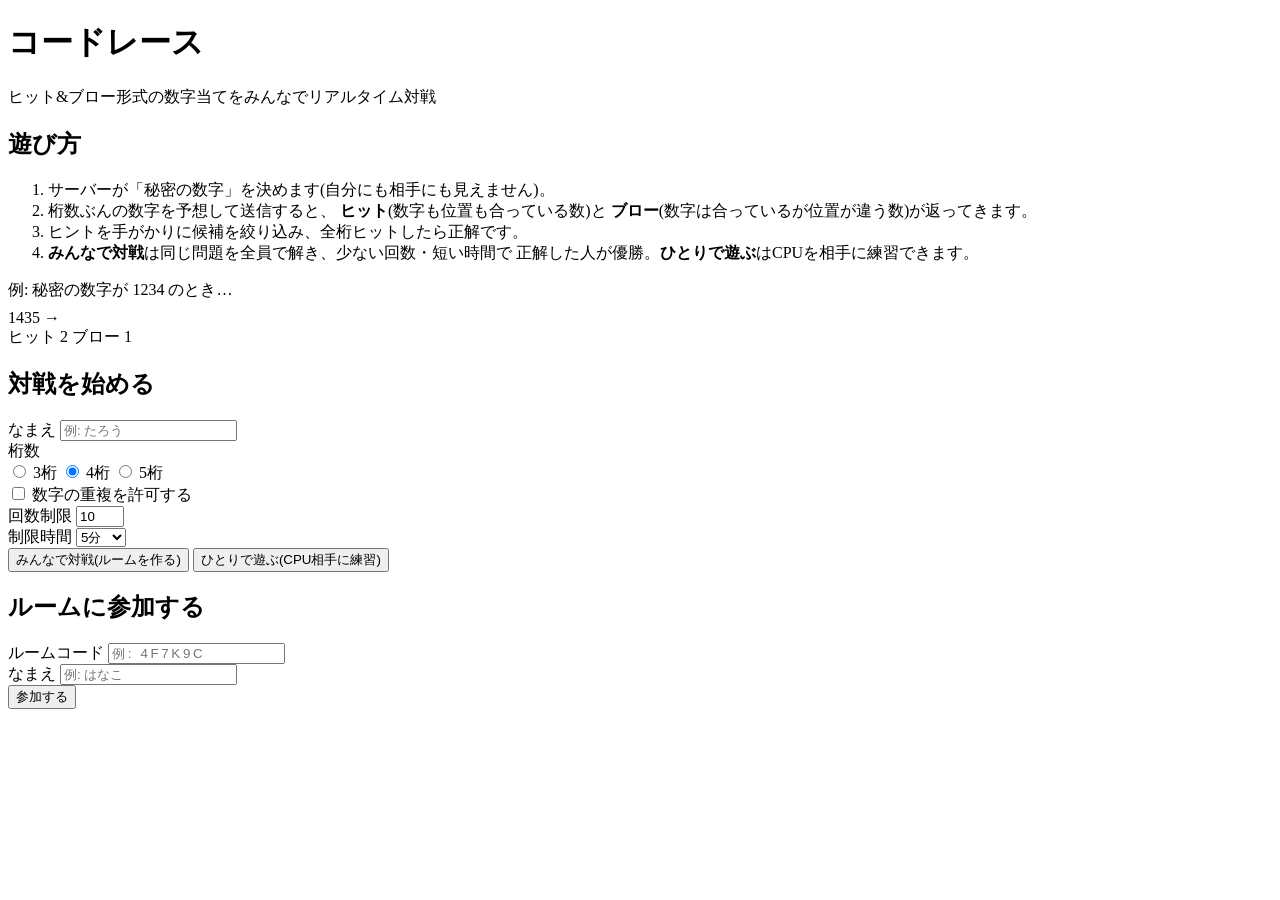
==== frontend/index.html @ d4fbf964 "Initial commit: コードレース(ヒット&ブロー対戦Webアプリ) FastAPI + WebSocketのバックエンド、素のHTML/CSS/JSのフロントエンド。 レースモード・ソロモ" ====
<!DOCTYPE html>
<html lang="ja">
<head>
  <meta charset="UTF-8" />
  <meta name="viewport" content="width=device-width, initial-scale=1" />
  <title>コードレース - 数字当て対戦ゲーム</title>
  <link rel="stylesheet" href="/css/style.css" />
</head>
<body>
  <div class="page">
    <header class="app-header">
      <h1>コードレース</h1>
      <p>ヒット&ブロー形式の数字当てをみんなでリアルタイム対戦</p>
    </header>

    <section class="card how-to-play">
      <h2>遊び方</h2>
      <ol>
        <li>サーバーが「秘密の数字」を決めます(自分にも相手にも見えません)。</li>
        <li>
          桁数ぶんの数字を予想して送信すると、
          <strong>ヒット</strong>(数字も位置も合っている数)と
          <strong>ブロー</strong>(数字は合っているが位置が違う数)が返ってきます。
        </li>
        <li>ヒントを手がかりに候補を絞り込み、全桁ヒットしたら正解です。</li>
        <li>
          <strong>みんなで対戦</strong>は同じ問題を全員で解き、少ない回数・短い時間で
          正解した人が優勝。<strong>ひとりで遊ぶ</strong>はCPUを相手に練習できます。
        </li>
      </ol>

      <p class="muted" style="margin-bottom: 8px">例: 秘密の数字が 1234 のとき…</p>
      <div class="example-board">
        <span class="example-guess">1435</span>
        <span class="example-arrow">→</span>
        <div class="example-hints">
          <span class="badge hit">ヒット 2</span>
          <span class="badge blow">ブロー 1</span>
        </div>
      </div>
    </section>

    <form id="form-play" class="card" autocomplete="off">
      <h2>対戦を始める</h2>

      <div class="field">
        <label for="input-name">なまえ</label>
        <input type="text" id="input-name" maxlength="20" required placeholder="例: たろう" />
      </div>

      <div class="field">
        <label>桁数</label>
        <div class="radio-group" id="group-digits">
          <label><input type="radio" name="digits" value="3" /> 3桁</label>
          <label><input type="radio" name="digits" value="4" checked /> 4桁</label>
          <label><input type="radio" name="digits" value="5" /> 5桁</label>
        </div>
      </div>

      <div class="field">
        <div class="checkbox-row">
          <label><input type="checkbox" id="input-allow-duplicate" /> 数字の重複を許可する</label>
        </div>
      </div>

      <div class="field">
        <label for="input-max-attempts">回数制限</label>
        <input type="number" id="input-max-attempts" min="1" max="50" value="10" />
      </div>

      <div class="field">
        <label for="input-time-limit">制限時間</label>
        <select id="input-time-limit">
          <option value="0">なし</option>
          <option value="60">1分</option>
          <option value="180">3分</option>
          <option value="300" selected>5分</option>
          <option value="600">10分</option>
        </select>
      </div>

      <div class="btn-row">
        <button type="submit" id="btn-create-room">みんなで対戦(ルームを作る)</button>
        <button type="button" id="btn-solo" class="secondary">ひとりで遊ぶ(CPU相手に練習)</button>
      </div>
    </form>

    <form id="form-join" class="card" autocomplete="off">
      <h2>ルームに参加する</h2>
      <div class="field">
        <label for="join-code">ルームコード</label>
        <input
          type="text"
          id="join-code"
          maxlength="6"
          required
          placeholder="例: 4F7K9C"
          style="text-transform: uppercase; letter-spacing: 0.2em"
        />
      </div>
      <div class="field">
        <label for="join-name">なまえ</label>
        <input type="text" id="join-name" maxlength="20" required placeholder="例: はなこ" />
      </div>
      <div class="btn-row">
        <button type="submit">参加する</button>
      </div>
    </form>
  </div>

  <script type="module" src="/js/top.js"></script>
</body>
</html>
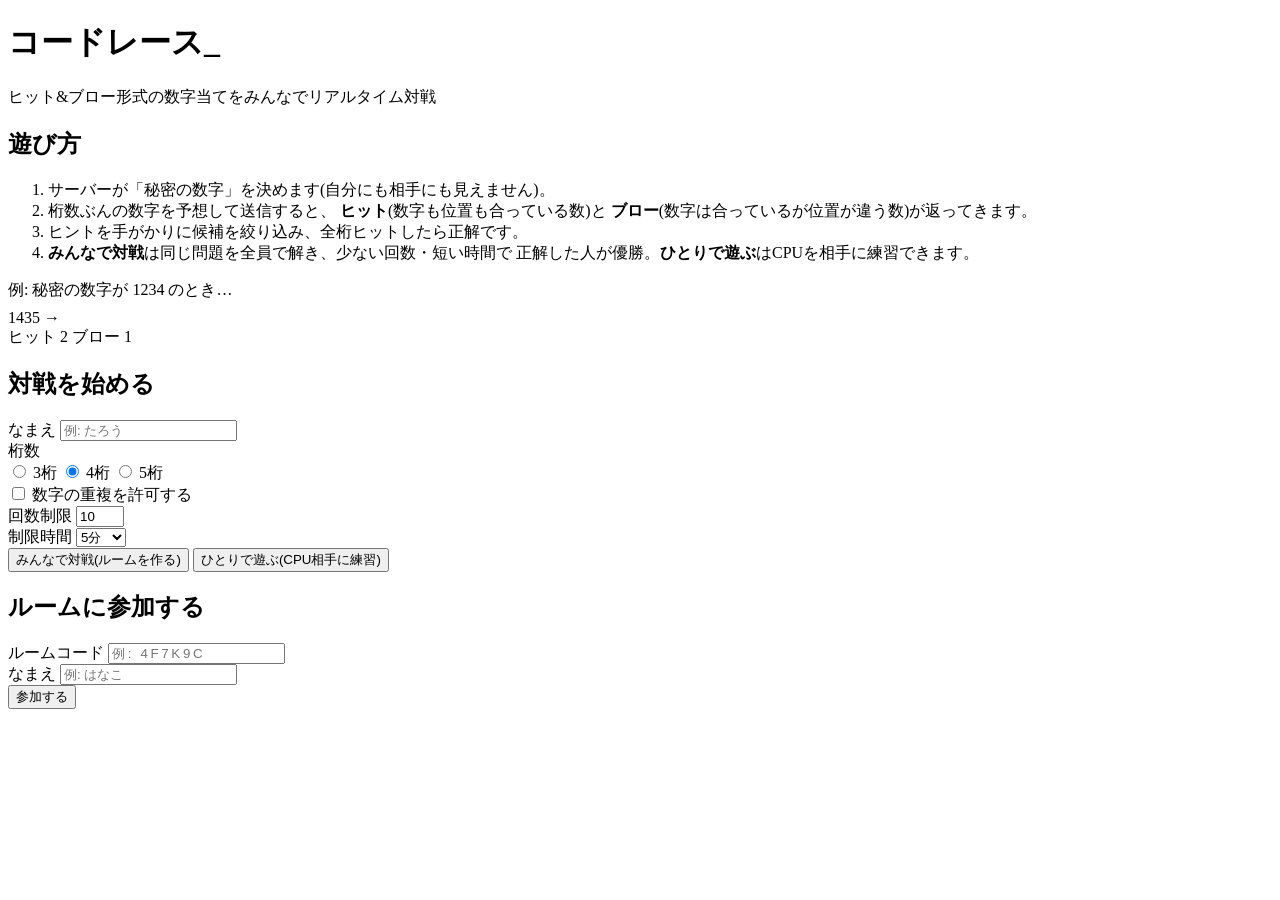
==== commit a2f3a48d: "配色を明るめに調整し、細部の質感を作り込む 前回のダークテーマは背景が暗すぎ、色トークンの置き換えのみで 細部の作り込みが不足していたため見直した。  - 背景/カードを一段階明るいダークネイビーに変" ====
--- a/frontend/index.html
+++ b/frontend/index.html
@@ -9,7 +9,7 @@
 <body>
   <div class="page">
     <header class="app-header">
-      <h1>コードレース</h1>
+      <h1>コードレース<span class="cursor">_</span></h1>
       <p>ヒット&ブロー形式の数字当てをみんなでリアルタイム対戦</p>
     </header>
 
